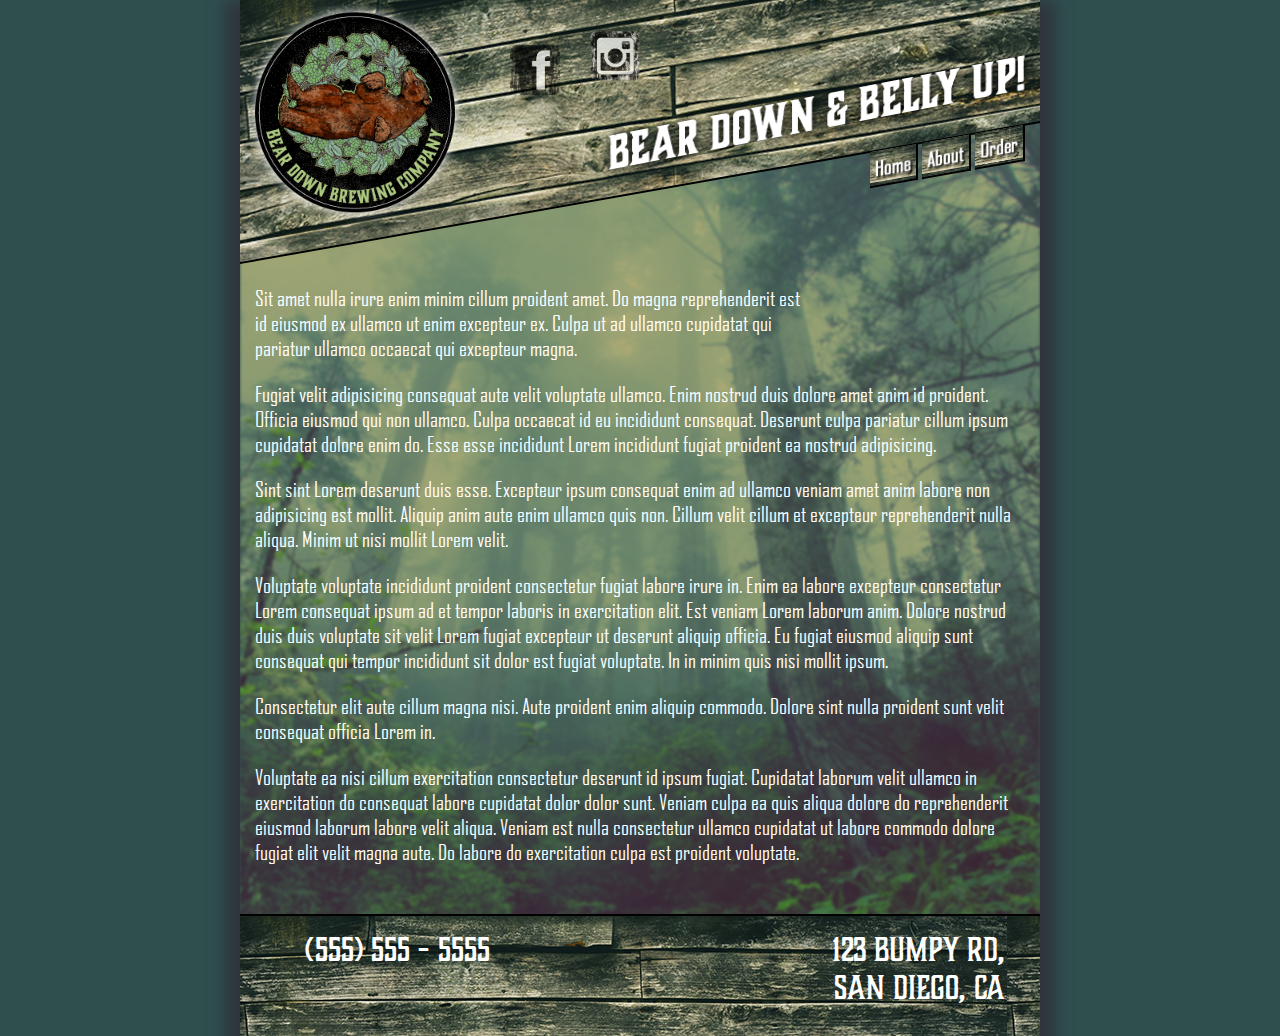
==== about.html @ 3e3ae68a "initial commit" ====
<!DOCTYPE html>
<html lang="en">

<head>
    <meta charset="UTF-8">
    <meta name="viewport" content="width=device-width, initial-scale=1.0">
    <link rel="stylesheet" href="./css/styles.css">
    <link rel="stylesheet" href="./css/mobile.css">
    <title>Bear Down Brewery</title>

</head>

<body>

    <div id="wrapper">
        <div id="bg"></div>
        <div id="header" class="skew">
            <a href="index.html">
                <img id="top-left-logo" src="./img/logo.png" alt="Bear Down Brewery">
            </a>
            <a href="www.instagram.com">
                <img src="./img/instagram.png" alt="Instagram" class="social" id="ig">
            </a>
            <a href="www.facebook.com">
                <img src="./img/facebook.png" alt="Facebook" class="social" id="fb">
            </a>
            <h1>
                Bear Down & Belly Up!
            </h1>
        </div>
        <nav class="skew">
            <ul>
                <li>
                    <a href="index.html">Home</a>
                </li>
                <li>
                    <a href="about.html">About</a>
                </li>
                <li>
                    <a href="order.html">Order</a>
                </li>
            </ul>
        </nav>
        <div id="content">
            <p>Sit amet nulla irure enim minim cillum proident amet. Do magna reprehenderit est id eiusmod ex ullamco ut
                enim excepteur ex. Culpa ut ad ullamco cupidatat qui pariatur ullamco occaecat qui excepteur magna.
            </p>
            <p>
                Fugiat velit adipisicing consequat aute velit voluptate ullamco. Enim nostrud duis dolore amet anim id
                proident. Officia eiusmod qui non ullamco. Culpa occaecat id eu incididunt consequat. Deserunt culpa
                pariatur cillum ipsum cupidatat dolore enim do. Esse esse incididunt Lorem incididunt fugiat proident ea
                nostrud adipisicing.
            </p>
            <p>
                Sint sint Lorem deserunt duis esse. Excepteur ipsum consequat enim ad ullamco veniam amet anim labore
                non adipisicing est mollit. Aliquip anim aute enim ullamco quis non. Cillum velit cillum et excepteur
                reprehenderit nulla aliqua. Minim ut nisi mollit Lorem velit.

            </p>
            <p>
                Voluptate voluptate incididunt proident consectetur fugiat labore irure in. Enim ea labore excepteur
                consectetur Lorem consequat ipsum ad et tempor laboris in exercitation elit. Est veniam Lorem laborum
                anim. Dolore nostrud duis duis voluptate sit velit Lorem fugiat excepteur ut deserunt aliquip officia.
                Eu fugiat eiusmod aliquip sunt consequat qui tempor incididunt sit dolor est fugiat voluptate. In in
                minim quis nisi mollit ipsum.

            </p>
            <p>
                Consectetur elit aute cillum magna nisi. Aute proident enim aliquip commodo. Dolore sint nulla proident
                sunt velit consequat officia Lorem in.

            </p>
            <p>
                Voluptate ea nisi cillum exercitation consectetur deserunt id ipsum fugiat. Cupidatat laborum velit
                ullamco in exercitation do consequat labore cupidatat dolor dolor sunt. Veniam culpa ea quis aliqua
                dolore do reprehenderit eiusmod laborum labore velit aliqua. Veniam est nulla consectetur ullamco
                cupidatat ut labore commodo dolore fugiat elit velit magna aute. Do labore do exercitation culpa est
                proident voluptate.
            </p>
        </div>
        <div id="footer">
            <a href="tel:+15555555555">(555) 555 - 5555</a>
            <a href="http://www.maps.google.com">123 Bumpy Rd, <br>
                                                 San Diego, CA</a>
        </div>

    </div>

</body>

</html>
---- css/styles.css ----
@charset "utf-8";

@font-face {
    font-family: "bear-down";
    src: url("../fonts/bearDown.ttf") format("truetype");
}

@font-face {
    font-family: "Agency FB";
    src: url("../fonts/AGENCYR.TTF") format("truetype");
}

@font-face {
    font-family: "Adorn Serif";
    src: url("../fonts/Adorn\ Serif.otf") format("truetype");
}

@font-face {
    font-family: "Charcuterie Block";
    src: url("../fonts/Charcuterie\ Block\ W05\ Regular.ttf") format("truetype");
}

@font-face {
    font-family: "Charcuterie Block Bold";
    src: url("../fonts/Charcuterie\ Block\ W05\ Bold.ttf") format("truetype");
}


/******************************************************************************/
/******************************************************************************/
/*************************   DESKTOP SETTINGS   *******************************/
/******************************************************************************/
/******************************************************************************/

@media screen and (min-width: 800px) {

    :root {
        --skewPercentage: -10deg;
    }

    html {
        margin: 0;
        padding: 0;
    }

    body {
        background-color: darkslategrey;
        width: 800px;
        margin: 0 auto;
        
    }

    #wrapper {
        position: relative;
        overflow:hidden;
        background-color: transparent;
        box-shadow: 0px 15px 15px 15px rgb(47, 53, 59);
    }

    #wrapper > * {
        padding: 15px;
        color: white;
    }


    #bg {
        position: absolute;
        background-image: url(../img/bg.jpg);
        top: 0;
        bottom: 0;
        left: 0;
        right: 0;
        background-position: center;
        background-size: cover;
        filter: blur(1.5px)
                opacity(70%);
    }

    .skew {
        transform: skewY(var(--skewPercentage));
        transform-origin: top left;
    }

    #header {
        background-color: slategray;
        background-image: url(../img/wood-bg.jpg);
        background-size: cover;
        position: relative;
        top: 0;
        bottom: 0;
        right: 0;
        left: 0;
        width: 100%;
        height: 232px;
        border-bottom: 2px solid black;
    }

    #header * {
        transform: skewY(calc(var(--skewPercentage) * -1));
        transform-origin: top left;
    }

    #top-left-logo {
        position: absolute;
        max-height: 200px;
        filter: drop-shadow(0px 0px 5px white);
        z-index: 100;

    }






    #header .social {
        display: block;
        float: right;
        position: relative;
        top: 60px;
        right: 400px;
        width: 50px;
        filter: opacity(75%)
                sepia(20%)
                ;
        padding: 15px;
        z-index: 100;
    }

    #header .social:hover {
        filter: opacity(100%)
                sepia(0%)
                drop-shadow(0px 0px 5px white);
    }



    #header > h1 {
        position: relative;
        font-family: "Charcuterie Block Bold", "Adorn Serif", "bear-down";
        opacity: 100%;
        text-align: right;
        padding-top: 150px;
        padding-right: 30px;    
        font-size: 2.8em;
        transform: skewY(-1deg);
        transform-origin: top left;
        color: white;
        filter: drop-shadow(0px 0px 5px black);
    }

    nav {
        position: relative;
        top: -133px;
        margin: 0 auto;
        text-align: center;
        float: right;
    }


    nav ul li {
        display: inline-block;
        background-color: slategray;
        background-image: url(../img/wood-bg.jpg);
        background-size: contain;
        padding: 5px;
        border-right: solid black 2px;
        border-bottom: solid black 2px;
        font-size: 1.25em;
        font-weight: bold;
        font-family: "Agency FB", sans-serif;
        
    }

    nav ul li a {
        text-decoration: none;
        color: white;
        filter: drop-shadow(2px 2px 1px black);
    }

    nav ul li:hover {
        transform: scale(110%);
        position: relative;
        top: 2px;
    }


    #content {
        font-family: "Agency FB", sans-serif;
        background-color: transparent;
        position: relative;
        top: -15px; /*Correcting strange positioning issue between header and content*/
        bottom: 0;
        right: 0;
        left: 0;
        width: 96%;
        min-height: 65vh;
    }

    #abstract {
        font-family: "Adorn Serif", 'Times New Roman', Times, serif;
        margin: 0 auto;
        position: absolute;
        top: -20px;
        filter: drop-shadow(0px 0px 1px black)
                drop-shadow(0px 0px 15px rgba(144, 238, 144, 0.459));
    }

    #abstract > div {
        margin: 0px 15px;
        position: relative;
        filter: drop-shadow(0px 0px 5px darkslategrey);
        text-align: justify;
        text-justify: inter-character;
        text-transform: uppercase;
    }



    #small-text-abstract {
        line-height: 1.2em;
        padding-left: 250px;
    }

    #large-text-abstract {
        position: relative;
        top: -20px;
        font-size: 1.8em;
        font-family: "Charcuterie Block";
        font-style: normal;
    }

    #abstract .invis {
        opacity: 0;
        
    }

    #content > p {
        font-size: 1.3em;
        
    }
    #content > p:last-of-type {
        margin-bottom: 70px;
    }

    #content > ul {
        display: flex 2;
        padding-right: 50px;
        columns: 250px 2;
        width: 90%;
        list-style-type: none;
    }



    #content .beer-listing {
        width: 275px;
        display: inline-block;
        cursor: pointer;
        position: relative;
        background-color: rgba(10, 34, 10, 0.562);
        filter: saturate(100%);
        padding: 0px 20px;
        margin-bottom: 50px;
        border-radius: 15px;
        text-align: right;
        border-bottom: ridge 5px rgba(0, 0, 0, 0.336);
    }

    #content .beer-listing::after {
        content: "";
        height: 100%;
        width: 100%;
        background-image: url(../img/header.jpg);
        filter: saturate(50%);
        opacity: 0.5;
        position: absolute;
        top: 0;
        left: 0;
        right: 0;
        bottom: 0;
        z-index: -1;
        border-radius: 15px;
    }



    #content .beer-listing:hover {
        background-color: rgba(10, 34, 10, 0.85);
    }

    #content .beer-info, #content .beer-title {
        filter: drop-shadow(0px 0px 2px brown)
                drop-shadow(2px 2px 2px black);
    }

    #content .beer-title {
        padding-top: 10px;
    }

    #content .beer-info {
        position: relative;
        right: -90px;
        width: 70%;
        margin-top: -10px;
        padding-bottom: 10px;
    }

    #content .beer-style {
        font-size: 1.2em;
        padding-right: 5px;
    }

    #content .beer-description {
        display: block;
        overflow: hidden;
        white-space: nowrap;
        text-overflow: ellipsis;
        padding-top: 5px;
    }


    #content > ul li:nth-child(n+5) {
        text-align: left;
    } 
    #content > ul li:nth-child(n+5) p {
        right: unset;
    }

    #content > ul li img {
        float: right;
        position: absolute;
        top: 10px;
        left: 0;
        width: 125px;
        filter: drop-shadow(0px 0px 5px lightblue);
    }

    #content > ul li:nth-child(n+5) img {
        left: unset;
        right: 0;
    }

    #order-form {
        background: rgba(0, 0, 0, 0.404);
        padding: 15px;
        margin: 0 auto;
        margin-top: -50px;
        margin-bottom: 50px;
        width: 50%;
        border-radius: 15px;
    }

    #order-form ul {
        list-style-type: none;
    }

    #order-form:hover {
        background: rgba(0, 0, 0, 0.548);
    }

    label.title {
        font-weight: bold;
        text-decoration: none;
        font-size: 1.5em;
    }

    input[type='text'], input[type='email'] {
        font-size: 1.2em;
        height: 25px;
        width: 97%;
        margin: 5px 0px;
        background-color: rgba(108, 170, 116, 0.445);
        border-style: none;
        border-radius: 5px;
        color: white;
    }

    #invalid-input {
        background-color: rgba(228, 70, 70, 0.377);
    }

    label.required-info:after {
        content: " *";
    }

    #order-form button {
        border: groove 2px rgba(0, 128, 0, 0.5);
        background-color: rgba(0, 100, 0, 0.5);
        border-radius: 5px;
        color: white;
        margin: 0 auto;
        position: relative;
        left: 50%;
        transform: translate(-50%, 0%);
        height: 35px;
        width: 30%;
        font-size: 1.2em;
        text-transform: uppercase;
        font-family: "Charcuterie Block";
    }

    #footer {
        border-top: 2px solid black;
        background-color: slategray;
        background-image: url(../img/wood-bg.jpg);
        position: relative;
        bottom: 0;
        left: 0;
        width: 100%;
        height: 10vh;
        margin-top: -50px;
    }

    #footer a {
        text-decoration: none;
        color: white;
        font-size: 2em;
        font-family: "Charcuterie Block";
        line-height: 1.2em;
        padding: 0px 50px;
    }

    #footer a:first-of-type {
        float: left;
        text-align: left;
    }
    #footer a:last-of-type {
        float: right;
        text-align: right;
    }

}
---- css/mobile.css ----
/******************************************************************************/
/******************************************************************************/
/*************************   MOBILE SETTINGS    *******************************/
/******************************************************************************/
/******************************************************************************/

@media screen and (max-width: 799px) {
    * {
        margin: 0 auto;
        padding: 0;
    }



    body {
        background-color: darkslategrey;
        width: 100%;
        margin: 0 auto;
        
    }

    #wrapper {
        position: relative;
        background-color: transparent;
        box-shadow: 0px 15px 15px 15px rgb(47, 53, 59);
    }

    .social {
        width: 50px;
        float: right;
        position: relative;
        
        padding: 10px 10px;
        z-index: 100;
    }


    

    #top-left-logo {
        width: 60vw;
        order: 2;
        position: relative;
        top: -20px;
        left: -50px;
        transform: rotate(-40deg);
        background: transparent;
    }

    #header {
        display: block;
        background-image: url(../img/wood-bg.jpg);
    }

    #header h1 {
        opacity: 0;
    }



    nav {
        position: sticky;
        top: 0;
        width: 100%;
        text-align: center;
        background-color: darkslategray;
        padding-bottom: 15px;
        height: 5vh;
        z-index: 1000;
        filter: drop-shadow(0px 1px 5px black);
    }

    nav ul {
        background: transparent;
        padding-top: 15px;
    }


    nav ul li {
        display:inline;
        font-family: "Charcuterie Block";
        margin: 0 auto;
        background: transparent;
        filter: drop-shadow(0px 0px 5px #abc67f);
    }

    nav ul li a {
        color: white;
        background: transparent;
        text-decoration: none;
        font-size: 1.5em;
        padding: 20px;
    }

    #content {
        color: blanchedalmond;
        
    }

    #content p {
        padding: 15px;
        font-family: "Agency FB";
    }

    #abstract {
        padding: 15px;
        text-align: justify;
        text-justify: inter-character;
        font-size: 1.2em;
        background-color: rgb(32, 53, 53);
        filter: drop-shadow(1px 0px 5px black);
        font-family: "Charcuterie Block";
    }

    #large-text-abstract {
        font-size: 2em;
        margin-bottom: -50px;
    }

    #abstract .invis {
        opacity: 0%;
    }

    li.beer-listing {
        padding: 25px;
        border-bottom: 10px dashed blanchedalmond;
        font-family: "Charcuterie Block";
        
    }

    li.beer-listing:nth-last-of-type(odd) {
        background-color: blanchedalmond;
        color: darkslategray;
        border-bottom: 10px dashed darkslategray;
        text-align: right;
    }

    li.beer-listing:nth-last-of-type(odd) img {
        float: left;
        clear: left;
    }

    li.beer-listing > img {
        position: relative;
        max-width: 150px;
        float: right;
        clear: right;
        
    }

    li.beer-listing .beer-description, li.beer-listing  .beer-style {
        font-family: "Agency FB";
        text-align: justify;
        text-justify: inter-word;
    }

    form {
        background-color: rgba(0, 0, 0, 0.13);
        font-family: "Agency FB";
        width: 80%;
        margin: 0 auto;
        padding: 10px;
        border-radius: 15px;
        box-shadow: 1px 1px 5px black;
    }

    form ul {
        list-style: none;
    }

    input[type='text'], input[type='email'] {
        font-size: 1.2em;
        height: 25px;
        width: 97%;
        margin: 5px 0px;
        background-color: rgba(108, 170, 116, 0.445);
        border-style: none;
        border-radius: 5px;
        color: white;
    }

    label.title {
        font-weight: normal;
        text-decoration: none;
        font-size: 1.2em;
    }

    #invalid-input {
        background-color: rgba(228, 70, 70, 0.377);
    }

    label.required-info:after {
        content: " *";
    }

       #order-form button {
        border: groove 2px rgba(0, 128, 0, 0.5);
        background-color: rgba(0, 100, 0, 0.5);
        border-radius: 5px;
        color: white;
        margin: 0 auto;
        position: relative;
        left: 50%;
        transform: translate(-50%, 0%);
        height: 35px;
        width: 30%;
        font-size: 1.2em;
        text-transform: uppercase;
        font-family: "Charcuterie Block";
    }

    #footer {
        display: inline-block;
        padding: 25px;
        font-family: "Agency FB";
        font-size: 1.3em;
    }

    #footer a {
        color: blanchedalmond;
        
    }
    #footer a:first-of-type {
        padding-right: 70px;
    }
}
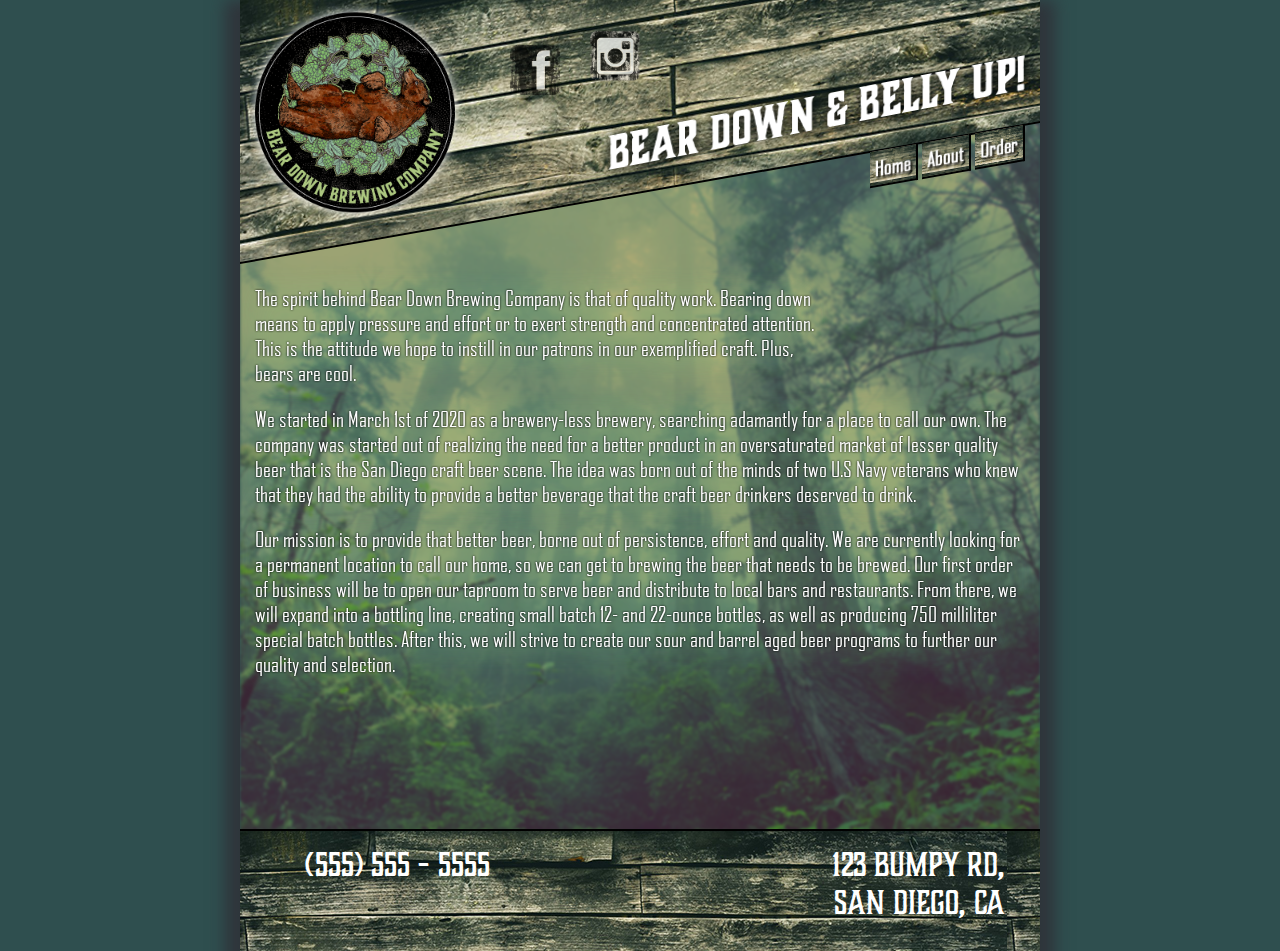
==== commit b9838878: "changes to about and order content and styling" ====
--- a/about.html
+++ b/about.html
@@ -42,46 +42,41 @@
             </ul>
         </nav>
         <div id="content">
-            <p>Sit amet nulla irure enim minim cillum proident amet. Do magna reprehenderit est id eiusmod ex ullamco ut
-                enim excepteur ex. Culpa ut ad ullamco cupidatat qui pariatur ullamco occaecat qui excepteur magna.
+            <p class="about-content">
+                The spirit behind Bear Down Brewing Company is that of quality work. Bearing down means to apply
+                pressure and effort or
+                to exert strength and concentrated attention. This is the attitude we hope to instill in our patrons in
+                our exemplified
+                craft. Plus, bears are cool.
             </p>
-            <p>
-                Fugiat velit adipisicing consequat aute velit voluptate ullamco. Enim nostrud duis dolore amet anim id
-                proident. Officia eiusmod qui non ullamco. Culpa occaecat id eu incididunt consequat. Deserunt culpa
-                pariatur cillum ipsum cupidatat dolore enim do. Esse esse incididunt Lorem incididunt fugiat proident ea
-                nostrud adipisicing.
+            <p class="about-content">
+                We started in March 1st of 2020 as a brewery-less brewery, searching adamantly for a place to call our
+                own. The company
+                was started out of realizing the need for a better product in an oversaturated market of lesser quality
+                beer that is the
+                San Diego craft beer scene. The idea was born out of the minds of two U.S Navy veterans who knew that
+                they had the
+                ability to provide a better beverage that the craft beer drinkers deserved to drink.
             </p>
-            <p>
-                Sint sint Lorem deserunt duis esse. Excepteur ipsum consequat enim ad ullamco veniam amet anim labore
-                non adipisicing est mollit. Aliquip anim aute enim ullamco quis non. Cillum velit cillum et excepteur
-                reprehenderit nulla aliqua. Minim ut nisi mollit Lorem velit.
 
-            </p>
-            <p>
-                Voluptate voluptate incididunt proident consectetur fugiat labore irure in. Enim ea labore excepteur
-                consectetur Lorem consequat ipsum ad et tempor laboris in exercitation elit. Est veniam Lorem laborum
-                anim. Dolore nostrud duis duis voluptate sit velit Lorem fugiat excepteur ut deserunt aliquip officia.
-                Eu fugiat eiusmod aliquip sunt consequat qui tempor incididunt sit dolor est fugiat voluptate. In in
-                minim quis nisi mollit ipsum.
-
-            </p>
-            <p>
-                Consectetur elit aute cillum magna nisi. Aute proident enim aliquip commodo. Dolore sint nulla proident
-                sunt velit consequat officia Lorem in.
-
-            </p>
-            <p>
-                Voluptate ea nisi cillum exercitation consectetur deserunt id ipsum fugiat. Cupidatat laborum velit
-                ullamco in exercitation do consequat labore cupidatat dolor dolor sunt. Veniam culpa ea quis aliqua
-                dolore do reprehenderit eiusmod laborum labore velit aliqua. Veniam est nulla consectetur ullamco
-                cupidatat ut labore commodo dolore fugiat elit velit magna aute. Do labore do exercitation culpa est
-                proident voluptate.
+            <p class="about-content">
+                Our mission is to provide that better beer, borne out of persistence, effort and quality. We are
+                currently looking for a
+                permanent location to call our home, so we can get to brewing the beer that needs to be brewed. Our
+                first order of
+                business will be to open our taproom to serve beer and distribute to local bars and restaurants. From
+                there, we will
+                expand into a bottling line, creating small batch 12- and 22-ounce bottles, as well as producing 750
+                milliliter special
+                batch bottles. After this, we will strive to create our sour and barrel aged beer programs to further
+                our quality and
+                selection.
             </p>
         </div>
         <div id="footer">
             <a href="tel:+15555555555">(555) 555 - 5555</a>
             <a href="http://www.maps.google.com">123 Bumpy Rd, <br>
-                                                 San Diego, CA</a>
+                San Diego, CA</a>
         </div>
 
     </div>
--- a/css/styles.css
+++ b/css/styles.css
@@ -197,6 +197,11 @@
         min-height: 65vh;
     }
 
+    .about-content {
+        filter: drop-shadow(0px 0px 1px black)
+                drop-shadow(0px 0px 15px rgba(144, 238, 144, 0.46))
+    }
+
     #abstract {
         font-family: "Adorn Serif", 'Times New Roman', Times, serif;
         margin: 0 auto;
